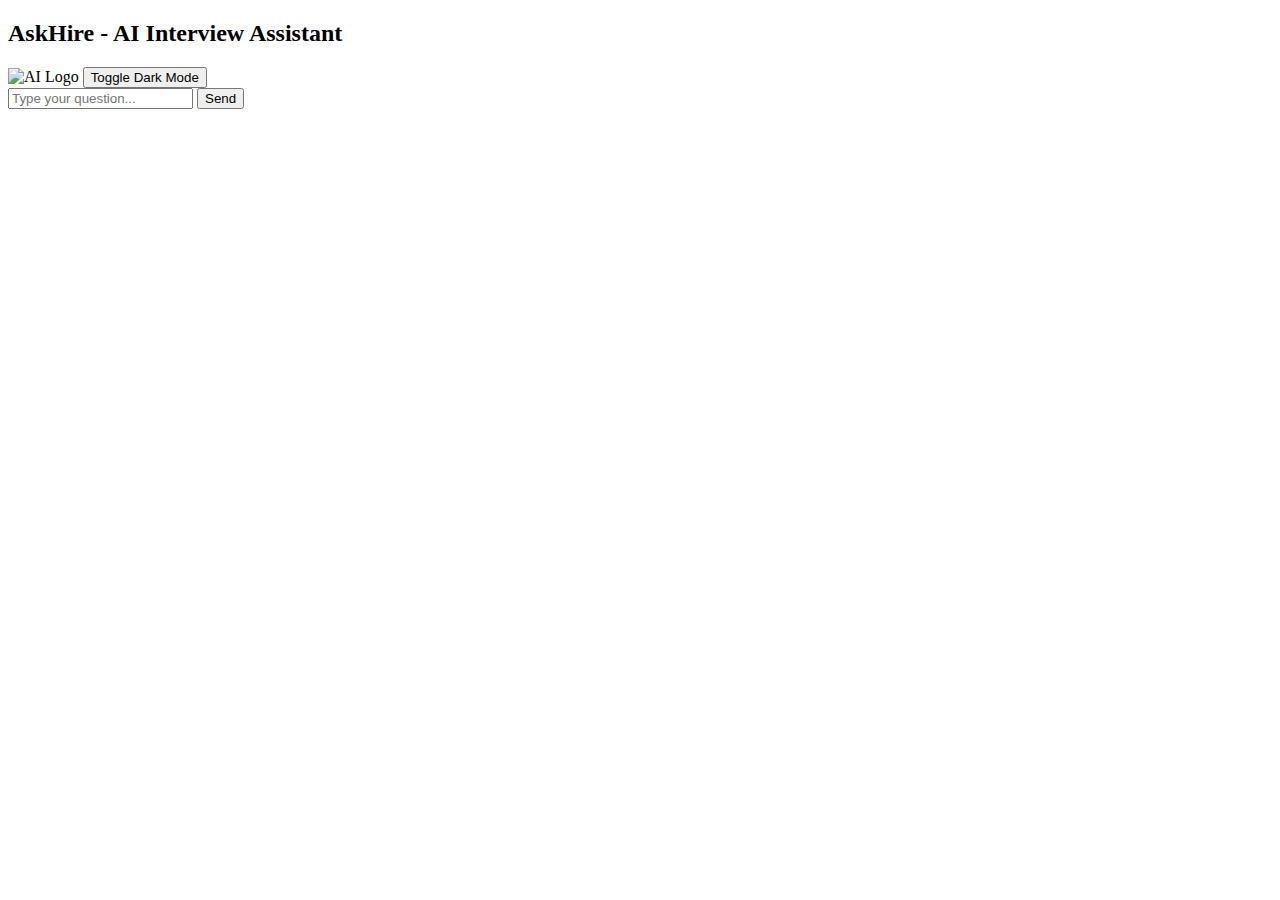
==== index.html @ d9a2f279 "Create index.html" ====
<!DOCTYPE html>
<html lang="en">
<head>
  <meta charset="UTF-8" />
  <meta name="viewport" content="width=device-width, initial-scale=1.0" />
  <title>AskHire - AI Interview Assistant</title>
  <link rel="stylesheet" href="style.css" />
  <link href="https://fonts.googleapis.com/css2?family=Poppins&display=swap" rel="stylesheet" />
</head>
<body>
  <h2>AskHire - AI Interview Assistant</h2>
  <img id="logo" src="https://i.ibb.co/NddQ1yS/logo.png" alt="AI Logo" />

  <button onclick="toggleDarkMode()">Toggle Dark Mode</button>

  <div id="chat-box"></div>
  <div id="typing-indicator" class="typing" style="display: none;">
    AI Assistant is typing<span class="dots">...</span>
  </div>

  <div id="chat-controls">
    <input type="text" id="user-input" placeholder="Type your question..." />
    <button onclick="sendMessage()">Send</button>
  </div>

  <script src="script.js"></script>
  <script>
    function toggleDarkMode() {
      document.body.classList.toggle("dark-mode");
    }

    function scrollToBottom() {
      const chatBox = document.getElementById("chat-box");
      chatBox.scrollTop = chatBox.scrollHeight;
    }
  </script>
</body>
</html>
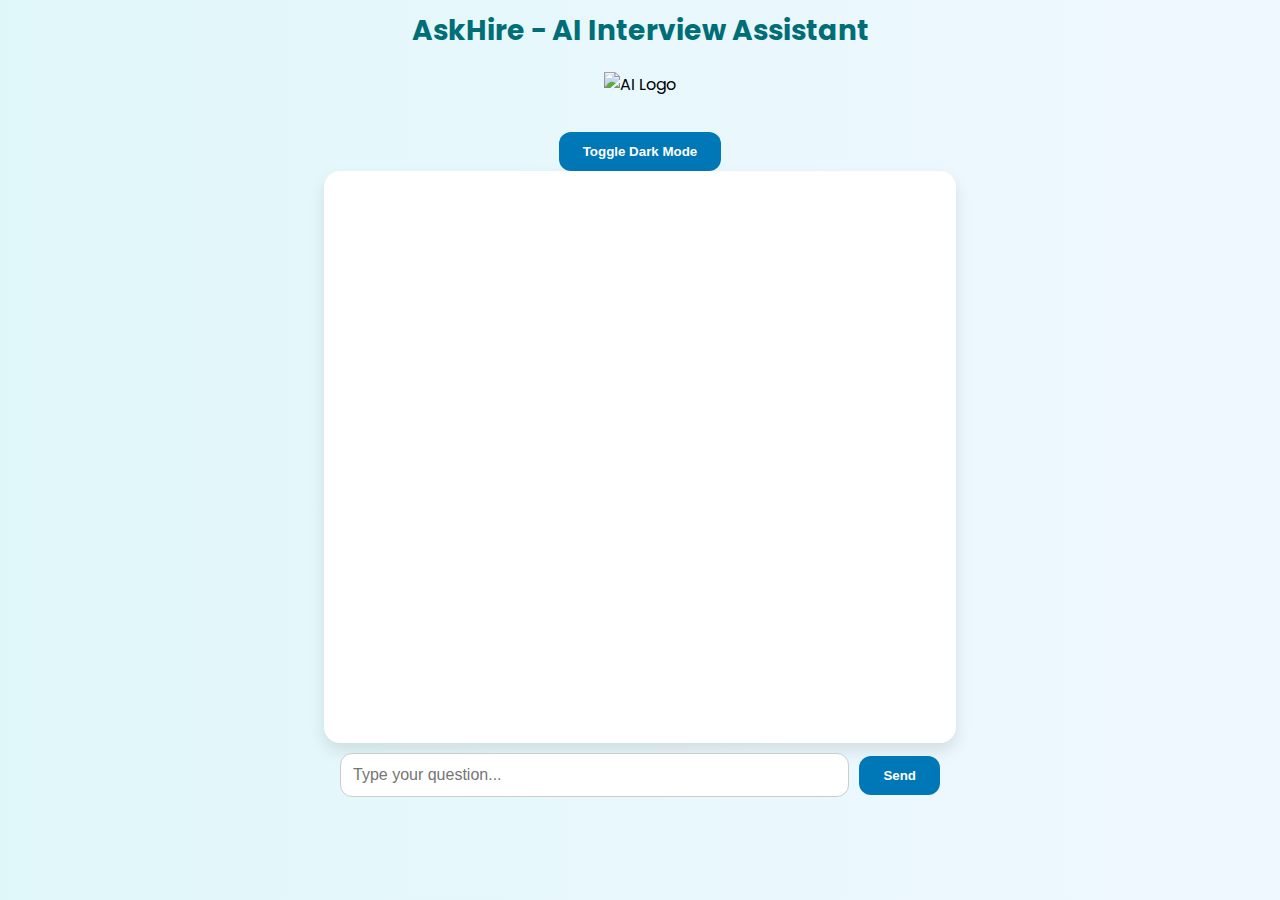
==== commit ea351fbd: "index.html" ====
--- a/index.html
+++ b/index.html
@@ -11,7 +11,7 @@
   <h2>AskHire - AI Interview Assistant</h2>
   <img id="logo" src="https://i.ibb.co/NddQ1yS/logo.png" alt="AI Logo" />
 
-  <button onclick="toggleDarkMode()">Toggle Dark Mode</button>
+  <button onclick="DarkMode()">Toggle Dark Mode</button>
 
   <div id="chat-box"></div>
   <div id="typing-indicator" class="typing" style="display: none;">
--- a/style.css
+++ b/style.css
@@ -0,0 +1,162 @@
+body {
+  font-family: 'Poppins', sans-serif;
+  background: linear-gradient(to right, #e0f7fa, #f0f8ff);
+  margin: 0;
+  padding: 0;
+  display: flex;
+  flex-direction: column;
+  align-items: center;
+  min-height: 100vh;
+}
+
+h2 {
+  color: #006d77;
+  margin: 10px;
+  font-size: 28px;
+  text-align: center;
+}
+
+#logo {
+  height: 60px;
+  margin-top: 10px;
+}
+
+#chat-box {
+  background-color: #ffffff;
+  width: 90%;
+  max-width: 600px;
+  height: 60vh;
+  overflow-y: auto;
+  border-radius: 16px;
+  box-shadow: 0 8px 16px rgba(0, 0, 0, 0.1);
+  padding: 16px;
+  margin-bottom: 10px;
+  display: flex;
+  flex-direction: column;
+  gap: 12px;
+  scroll-behavior: smooth;
+}
+
+.user-msg, .bot-msg {
+  position: relative;
+  padding: 10px 16px;
+  border-radius: 20px;
+  max-width: 75%;
+  line-height: 1.6;
+  animation: fadeInUp 0.4s ease-in-out;
+}
+
+.user-msg {
+  background-color: #caf0f8;
+  align-self: flex-end;
+  font-weight: bold;
+  color: #023e8a;
+}
+
+.bot-msg {
+  background-color: #d8f3dc;
+  align-self: flex-start;
+  color: #1b4332;
+}
+
+.user-msg::after {
+  content: "";
+  position: absolute;
+  right: -8px;
+  top: 10px;
+  border-width: 8px 0 8px 8px;
+  border-style: solid;
+  border-color: transparent transparent transparent #caf0f8;
+}
+
+.bot-msg::after {
+  content: "";
+  position: absolute;
+  left: -8px;
+  top: 10px;
+  border-width: 8px 8px 8px 0;
+  border-style: solid;
+  border-color: transparent #d8f3dc transparent transparent;
+}
+
+#chat-controls {
+  display: flex;
+  justify-content: center;
+  align-items: center;
+  width: 90%;
+  max-width: 600px;
+  gap: 10px;
+  margin-bottom: 20px;
+}
+
+input[type="text"] {
+  flex-grow: 1;
+  padding: 12px;
+  border-radius: 12px;
+  border: 1px solid #ccc;
+  font-size: 16px;
+}
+
+button {
+  padding: 12px 24px;
+  background-color: #0077b6;
+  color: white;
+  border: none;
+  border-radius: 12px;
+  font-weight: bold;
+  cursor: pointer;
+  transition: background-color 0.3s ease;
+}
+
+button:hover {
+  background-color: #023e8a;
+}
+
+.typing {
+  color: gray;
+  font-style: italic;
+}
+
+.typing .dots::after {
+  content: '';
+  display: inline-block;
+  width: 1em;
+  animation: dotty 1s steps(3, end) infinite;
+}
+
+@keyframes fadeInUp {
+  from {
+    opacity: 0;
+    transform: translateY(10px);
+  }
+  to {
+    opacity: 1;
+    transform: translateY(0);
+  }
+}
+
+@keyframes dotty {
+  0% { content: ''; }
+  33% { content: '.'; }
+  66% { content: '..'; }
+  100% { content: '...'; }
+}
+
+body.dark-mode {
+  background: #1e1e1e;
+  color: #f0f0f0;
+}
+
+body.dark-mode #chat-box {
+  background-color: #2a2a2a;
+}
+
+body.dark-mode .user-msg {
+  background-color: #3a86ff;
+  color: white;
+}
+
+body.dark-mode .bot-msg {
+  background-color: #06d6a0;
+  color: white;
+}
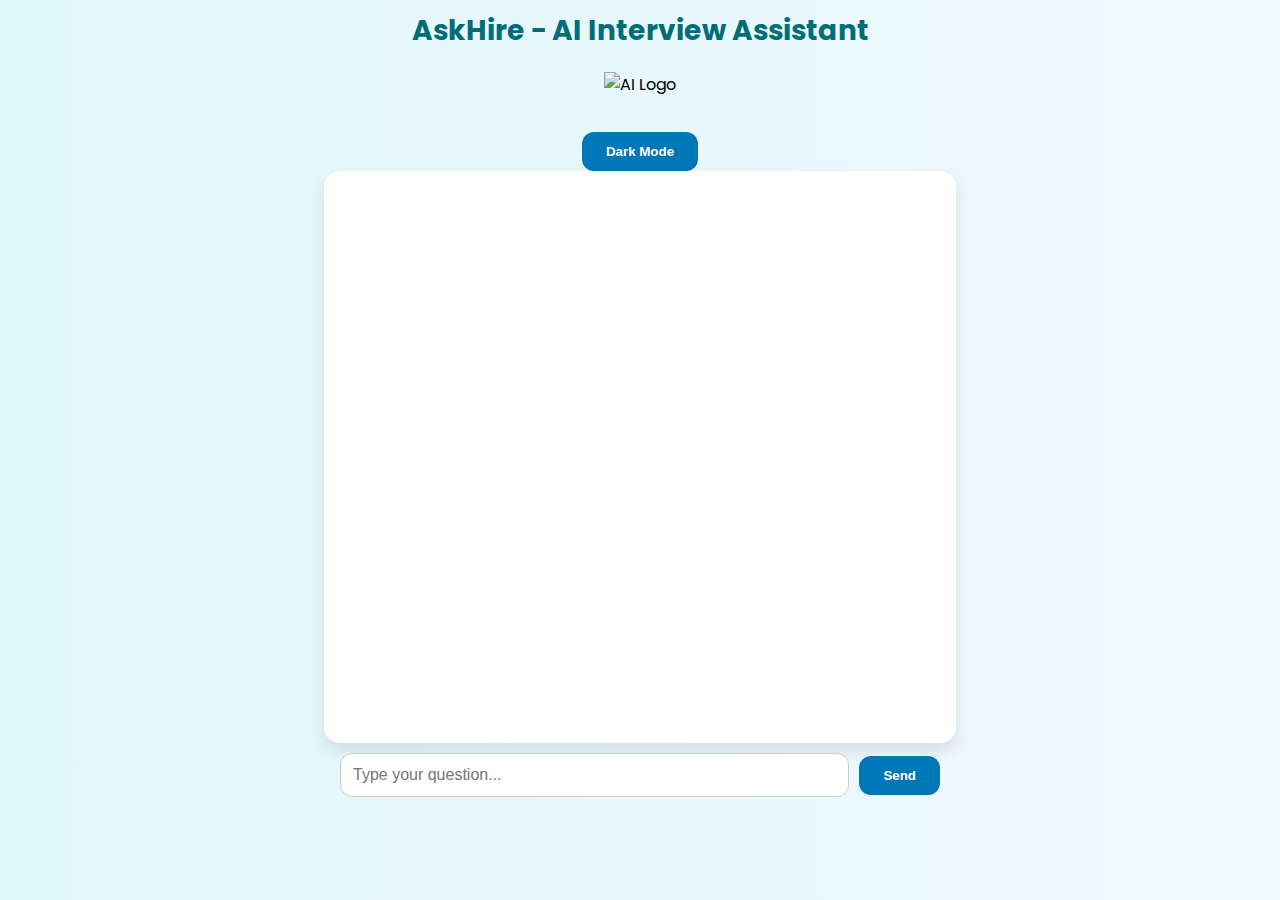
==== commit b11ad1df: "index.html" ====
--- a/index.html
+++ b/index.html
@@ -9,9 +9,9 @@
 </head>
 <body>
   <h2>AskHire - AI Interview Assistant</h2>
-  <img id="logo" src="https://i.ibb.co/NddQ1yS/logo.png" alt="AI Logo" />
+  <img id="logo" src="https://ibb.co/NddQ1yS3" alt="AI Logo" />
 
-  <button onclick="DarkMode()">Toggle Dark Mode</button>
+  <button onclick="toggleDarkMode()">Dark Mode</button>
 
   <div id="chat-box"></div>
   <div id="typing-indicator" class="typing" style="display: none;">
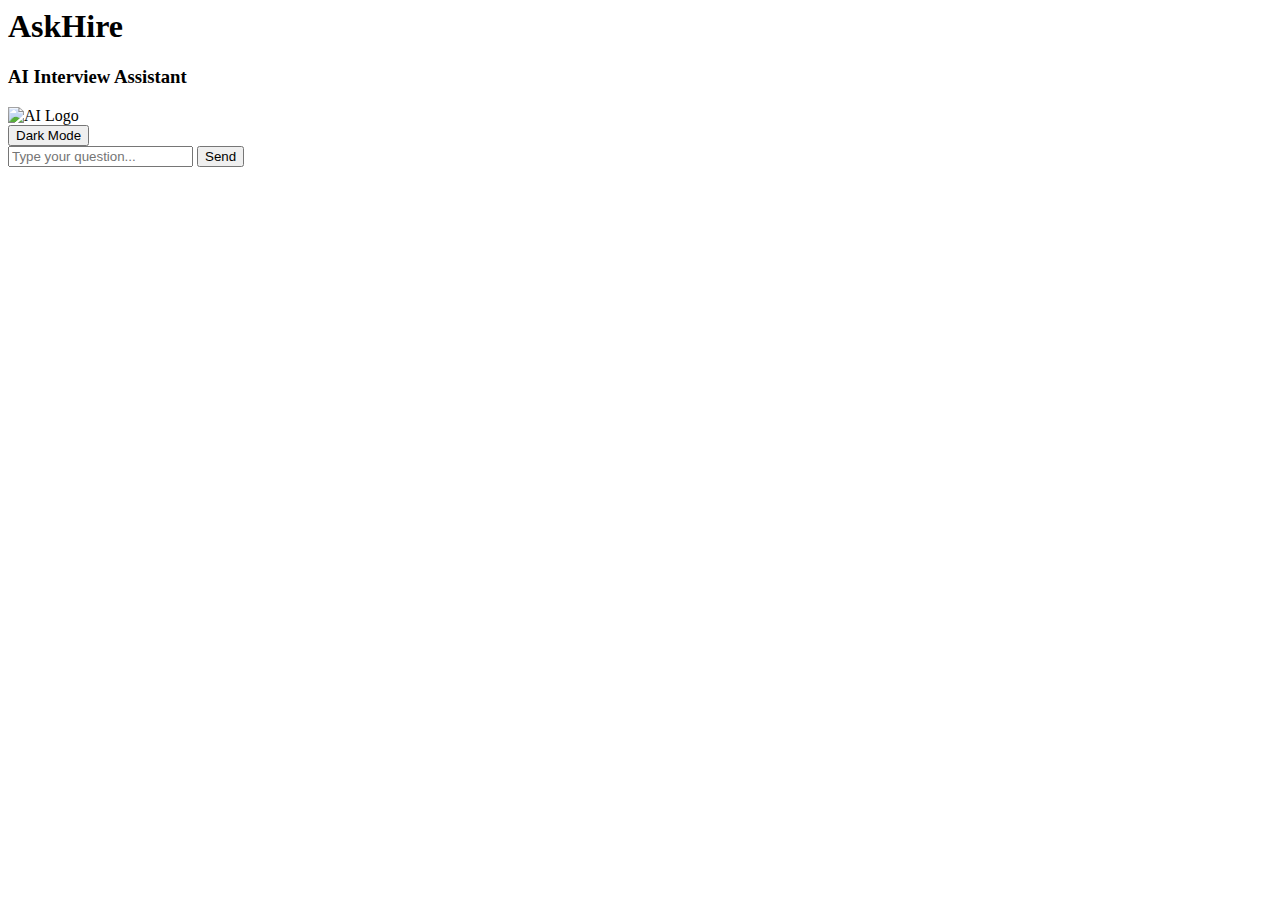
==== commit f1ffd0f2: "index.html" ====
--- a/index.html
+++ b/index.html
@@ -1,19 +1,15 @@
-<!DOCTYPE html>
-<html lang="en">
-<head>
-  <meta charset="UTF-8" />
-  <meta name="viewport" content="width=device-width, initial-scale=1.0" />
-  <title>AskHire - AI Interview Assistant</title>
-  <link rel="stylesheet" href="style.css" />
-  <link href="https://fonts.googleapis.com/css2?family=Poppins&display=swap" rel="stylesheet" />
-</head>
 <body>
-  <h2>AskHire - AI Interview Assistant</h2>
-  <img id="logo" src="https://ibb.co/NddQ1yS3" alt="AI Logo" />
-
-  <button onclick="toggleDarkMode()">Dark Mode</button>
+  <div class="header">
+    <h1>AskHire</h1>
+    <h3>AI Interview Assistant</h3>
+    <img id="logo" src="https://i.ibb.co/XrHdKFHQ/tamuc-Picsart-Background-Remover.png" alt="AI Logo" />
+    <div class="toggle-wrapper">
+      <button onclick="toggleDarkMode()">Dark Mode</button>
+    </div>
+  </div> <!-- ✅ CLOSE HEADER HERE -->
 
   <div id="chat-box"></div>
+
   <div id="typing-indicator" class="typing" style="display: none;">
     AI Assistant is typing<span class="dots">...</span>
   </div>
@@ -35,4 +31,3 @@
     }
   </script>
 </body>
-</html>
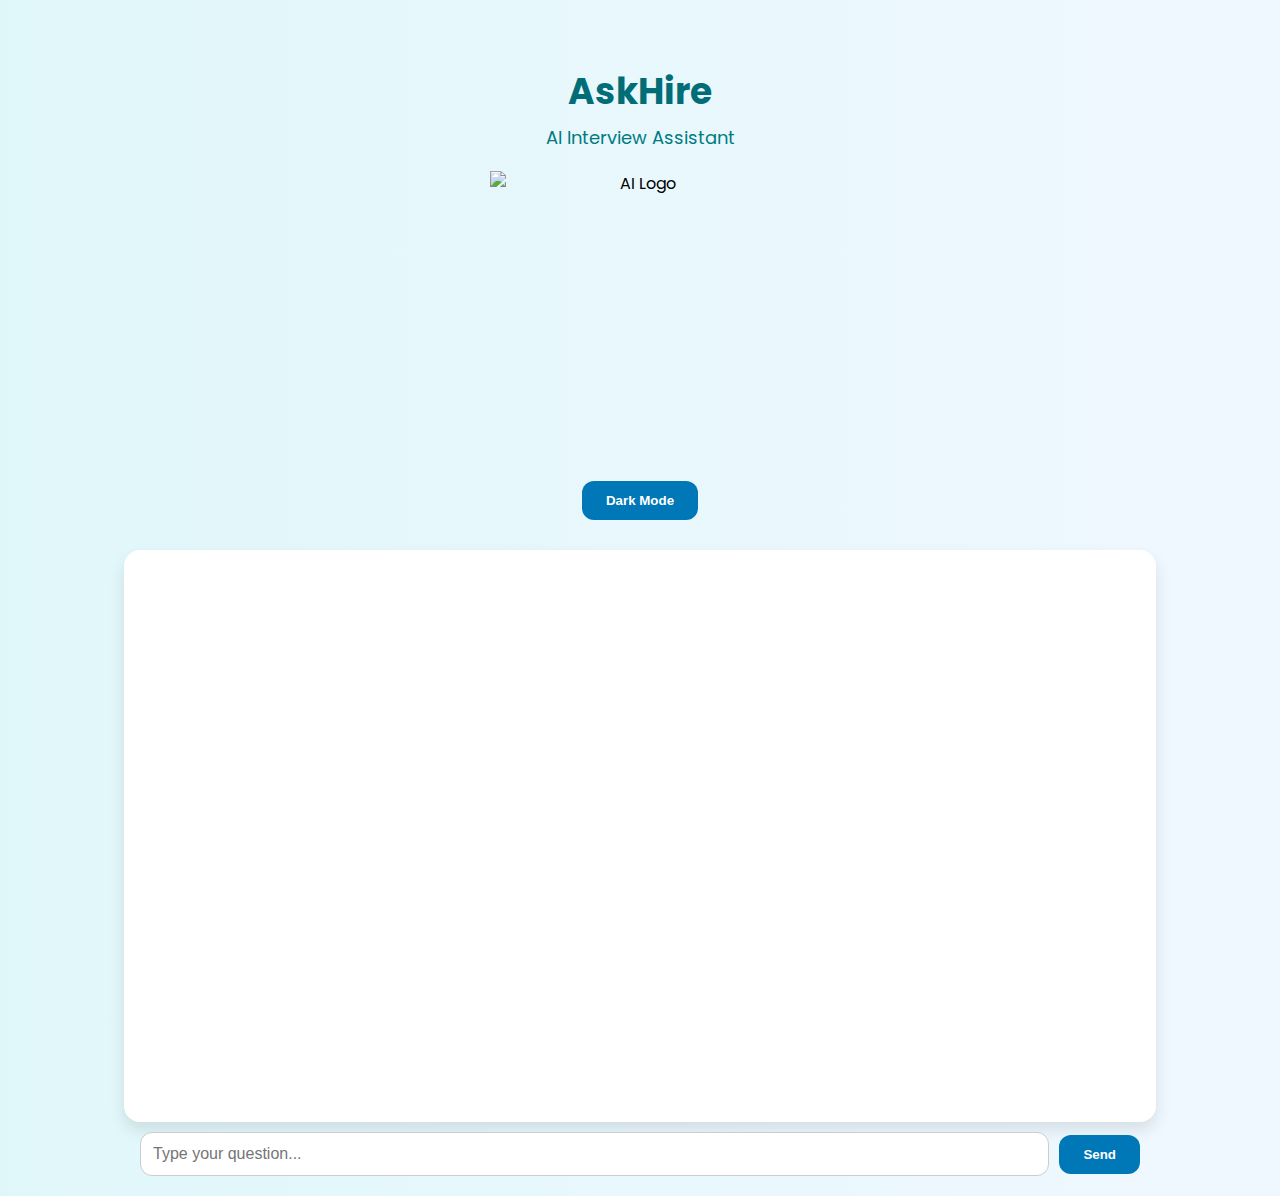
==== commit 163425f8: "index.html" ====
--- a/index.html
+++ b/index.html
@@ -1,24 +1,49 @@
+<!DOCTYPE html>
+<html lang="en">
+<head>
+  <meta charset="UTF-8" />
+  <meta name="viewport" content="width=device-width, initial-scale=1.0" />
+  <title>AskHire - AI Interview Assistant</title>
+
+  <!-- ✅ Link to your CSS file -->
+  <link rel="stylesheet" href="style.css" />
+
+  <!-- ✅ Google Font: Poppins -->
+  <link href="https://fonts.googleapis.com/css2?family=Poppins&display=swap" rel="stylesheet" />
+</head>
 <body>
   <div class="header">
     <h1>AskHire</h1>
     <h3>AI Interview Assistant</h3>
-    <img id="logo" src="https://i.ibb.co/XrHdKFHQ/tamuc-Picsart-Background-Remover.png" alt="AI Logo" />
+
+    <!-- ✅ Logo (Transparent background) -->
+    <img
+      id="logo"
+      src="https://i.ibb.co/XrHdKFHQ/tamuc-Picsart-Background-Remover.png"
+      alt="AI Logo"
+    />
+
+    <!-- ✅ Dark Mode Toggle Button -->
     <div class="toggle-wrapper">
       <button onclick="toggleDarkMode()">Dark Mode</button>
     </div>
-  </div> <!-- ✅ CLOSE HEADER HERE -->
+  </div> <!-- ✅ CLOSE HEADER -->
 
+  <!-- ✅ Chat Box -->
   <div id="chat-box"></div>
 
+  <!-- ✅ Typing Indicator -->
   <div id="typing-indicator" class="typing" style="display: none;">
     AI Assistant is typing<span class="dots">...</span>
   </div>
 
+  <!-- ✅ Chat Controls -->
   <div id="chat-controls">
     <input type="text" id="user-input" placeholder="Type your question..." />
     <button onclick="sendMessage()">Send</button>
   </div>
 
+  <!-- ✅ Script Files -->
   <script src="script.js"></script>
   <script>
     function toggleDarkMode() {
@@ -31,3 +56,4 @@
     }
   </script>
 </body>
+</html>
--- a/style.css
+++ b/style.css
@@ -0,0 +1,191 @@
+body {
+  font-family: 'Poppins', sans-serif;
+  background: linear-gradient(to right, #e0f7fa, #f0f8ff);
+  margin: 0;
+  padding: 0;
+  display: flex;
+  flex-direction: column;
+  align-items: center;
+  min-height: 100vh;
+}
+
+h2 {
+  color: #006d77;
+  margin: 10px;
+  font-size: 28px;
+  text-align: center;
+}
+
+#logo {
+  width: 300px;
+  height: 300px;
+  display: block;
+  object-fit: contain;
+  margin: 20px auto 10px;
+}
+
+
+#chat-box {
+  background-color: #ffffff;
+  width: 95%;
+  max-width: 1000px;
+  height: 60vh;
+  overflow-y: auto;
+  border-radius: 16px;
+  box-shadow: 0 8px 16px rgba(0, 0, 0, 0.1);
+  padding: 16px;
+  margin-bottom: 10px;
+  display: flex;
+  flex-direction: column;
+  gap: 12px;
+  scroll-behavior: smooth;
+}
+
+.user-msg, .bot-msg {
+  position: relative;
+  padding: 10px 16px;
+  border-radius: 20px;
+  max-width: 75%;
+  line-height: 1.6;
+  animation: fadeInUp 0.4s ease-in-out;
+}
+
+.user-msg {
+  background-color: #caf0f8;
+  align-self: flex-end;
+  font-weight: bold;
+  color: #023e8a;
+}
+
+.bot-msg {
+  background-color: #d8f3dc;
+  align-self: flex-start;
+  color: #1b4332;
+}
+
+.user-msg::after {
+  content: "";
+  position: absolute;
+  right: -8px;
+  top: 10px;
+  border-width: 8px 0 8px 8px;
+  border-style: solid;
+  border-color: transparent transparent transparent #caf0f8;
+}
+
+.bot-msg::after {
+  content: "";
+  position: absolute;
+  left: -8px;
+  top: 10px;
+  border-width: 8px 8px 8px 0;
+  border-style: solid;
+  border-color: transparent #d8f3dc transparent transparent;
+}
+
+#chat-controls {
+  display: flex;
+  justify-content: center;
+  align-items: center;
+  width: 95%;
+  max-width: 1000px;
+  gap: 10px;
+  margin-bottom: 20px;
+}
+
+input[type="text"] {
+  flex-grow: 1;
+  padding: 12px;
+  border-radius: 12px;
+  border: 1px solid #ccc;
+  font-size: 16px;
+}
+
+button {
+  padding: 12px 24px;
+  background-color: #0077b6;
+  color: white;
+  border: none;
+  border-radius: 12px;
+  font-weight: bold;
+  cursor: pointer;
+  transition: background-color 0.3s ease;
+}
+
+button:hover {
+  background-color: #023e8a;
+}
+
+.typing {
+  color: gray;
+  font-style: italic;
+}
+
+.typing .dots::after {
+  content: '';
+  display: inline-block;
+  width: 1em;
+  animation: dotty 1s steps(3, end) infinite;
+}
+
+@keyframes fadeInUp {
+  from {
+    opacity: 0;
+    transform: translateY(10px);
+  }
+  to {
+    opacity: 1;
+    transform: translateY(0);
+  }
+}
+
+@keyframes dotty {
+  0% { content: ''; }
+  33% { content: '.'; }
+  66% { content: '..'; }
+  100% { content: '...'; }
+}
+
+body.dark-mode {
+  background: #1e1e1e;
+  color: #f0f0f0;
+}
+
+body.dark-mode #chat-box {
+  background-color: #2a2a2a;
+}
+
+body.dark-mode .user-msg {
+  background-color: #3a86ff;
+  color: white;
+}
+
+body.dark-mode .bot-msg {
+  background-color: #06d6a0;
+  color: white;
+}
+
+.header {
+  text-align: center;
+  margin-top: 40px;
+  margin-bottom: 30px;
+}
+
+.header h1 {
+  font-size: 36px;
+  color: #006d77;
+  margin-bottom: 5px;
+}
+
+.header h3 {
+  font-size: 18px;
+  font-weight: 400;
+  color: #007b83;
+  margin-top: 0;
+  margin-bottom: 20px;
+}
+
+.toggle-wrapper {
+  margin-top: 10px;
+}
+
